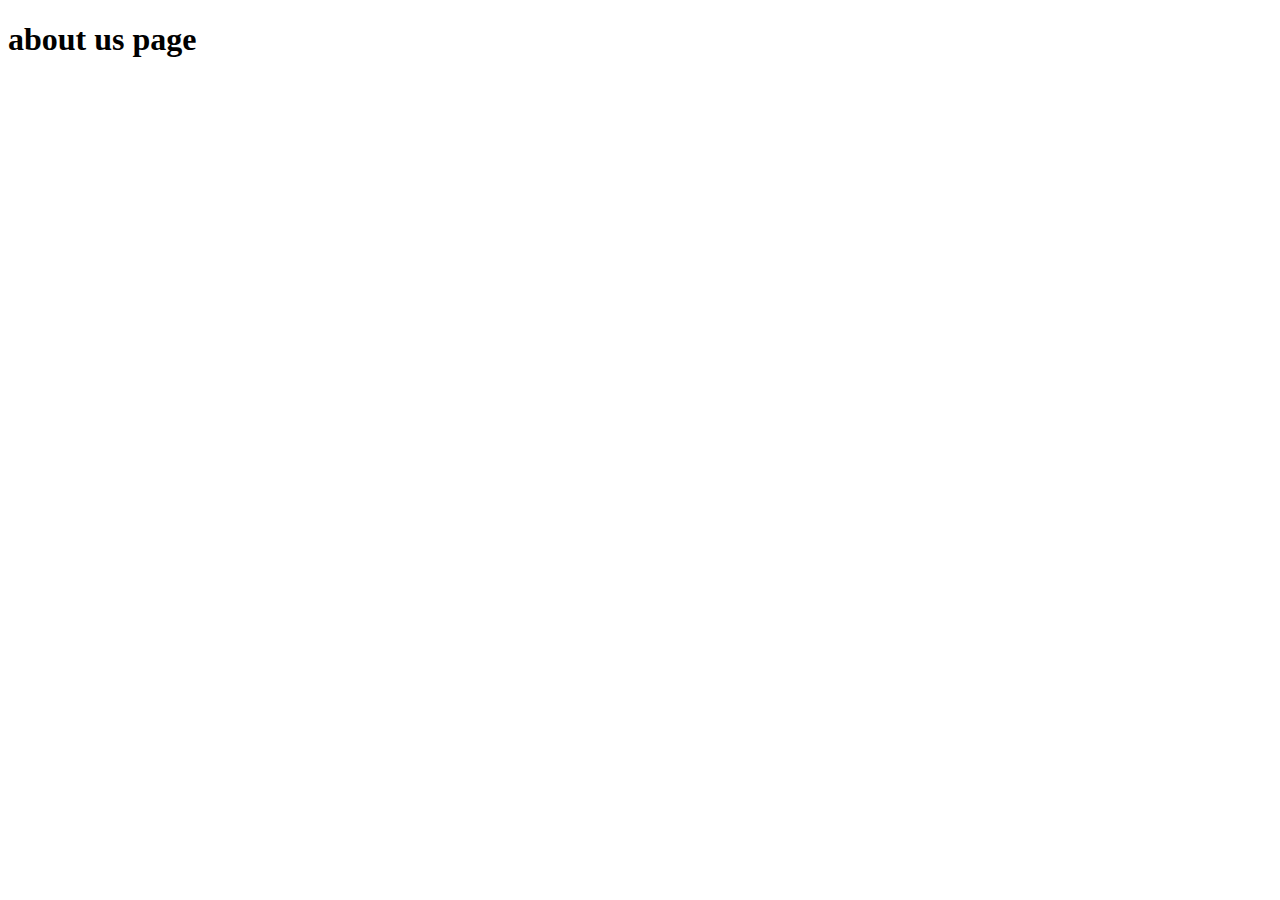
==== about/about.html @ a1ac68db "Add about.html" ====
<!DOCTYPE html>
<html lang="en">
<head>
    <meta charset="UTF-8">
    <meta name="viewport" content="width=device-width, initial-scale=1.0">
    <title>About US page</title>
</head>
<body>
    <h1>about us page</h1>
</body>
</html>
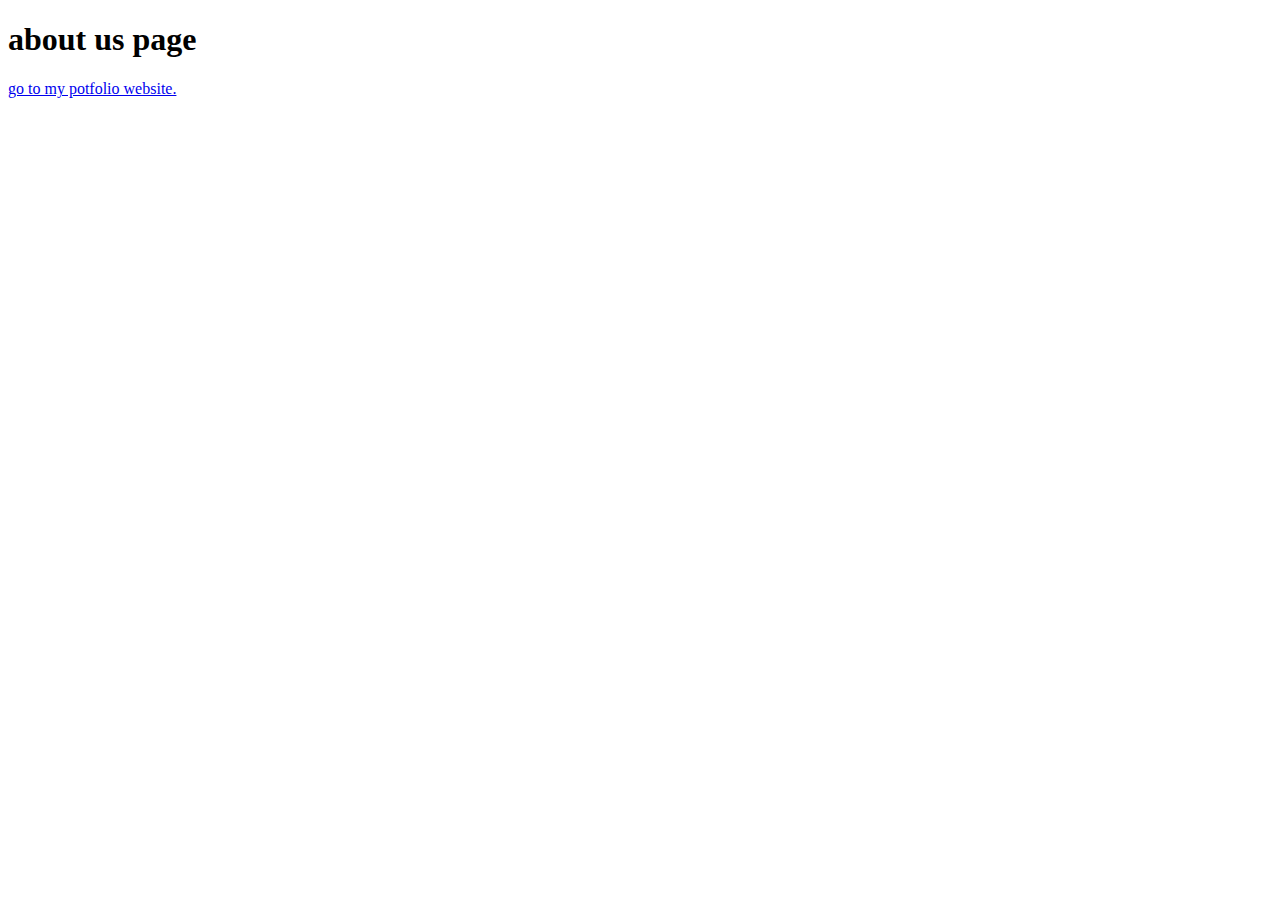
==== commit e2aad174: "about my potfolio" ====
--- a/about/about.html
+++ b/about/about.html
@@ -7,5 +7,6 @@
 </head>
 <body>
     <h1>about us page</h1>
+    <a href="#">go to my potfolio website.</a>
 </body>
 </html>